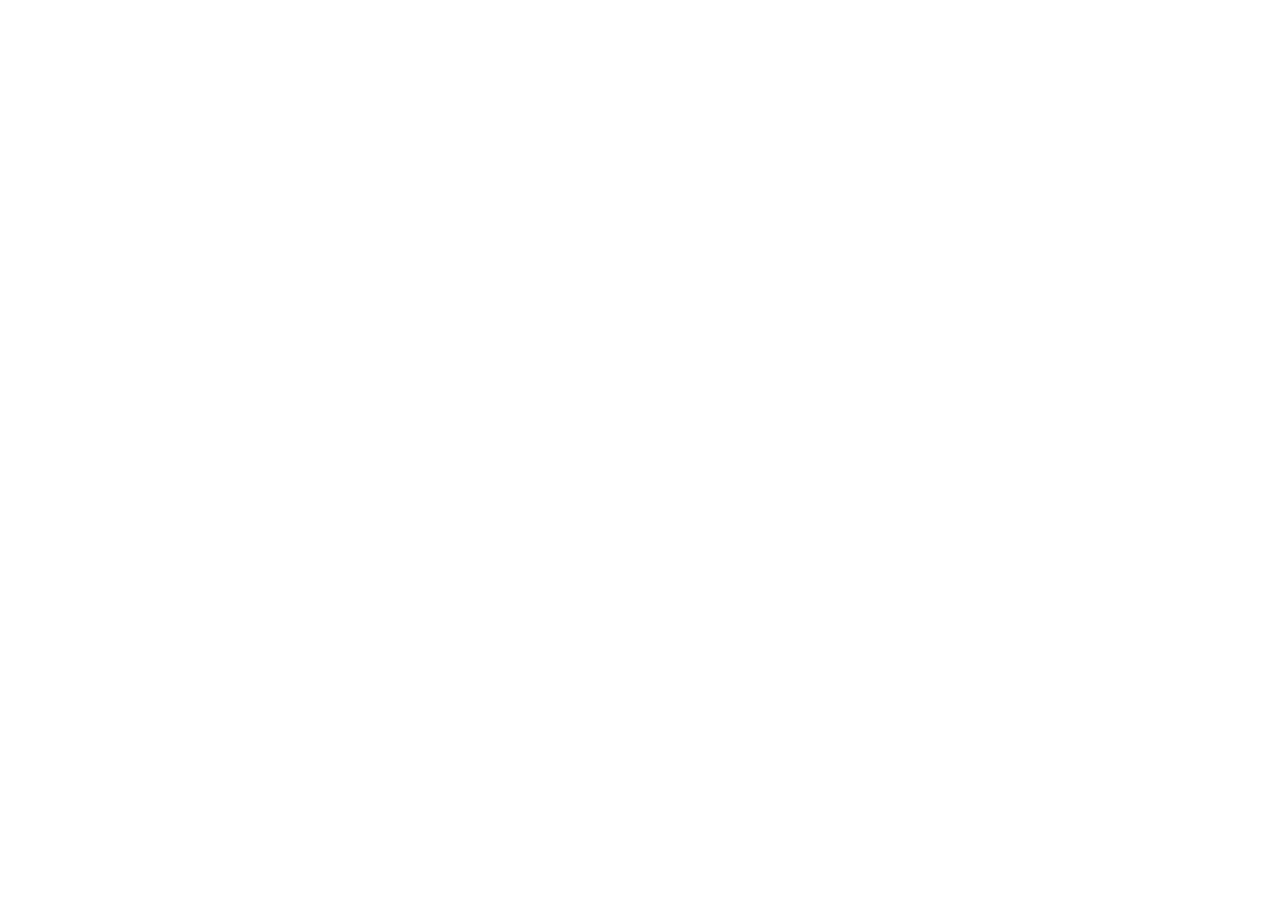
==== index.html @ 44187009 "Added computer turn." ====
<!DOCTYPE html>
<html lang="en" dir="ltr">
  <head>
    <meta charset="utf-8">
    <title>Rock Paper Scissors</title>
  </head>
  <body>
    <script>
      var turnChoices = ["Rock", "Paper", "Scissors"]

      console.log(computerTurn())

      function computerTurn(){
        return turnChoices[randomIndex()]
      }

      function randomIndex(){
        return (Math.floor(Math.random() * 3))
      }
    </script>
  </body>
</html>
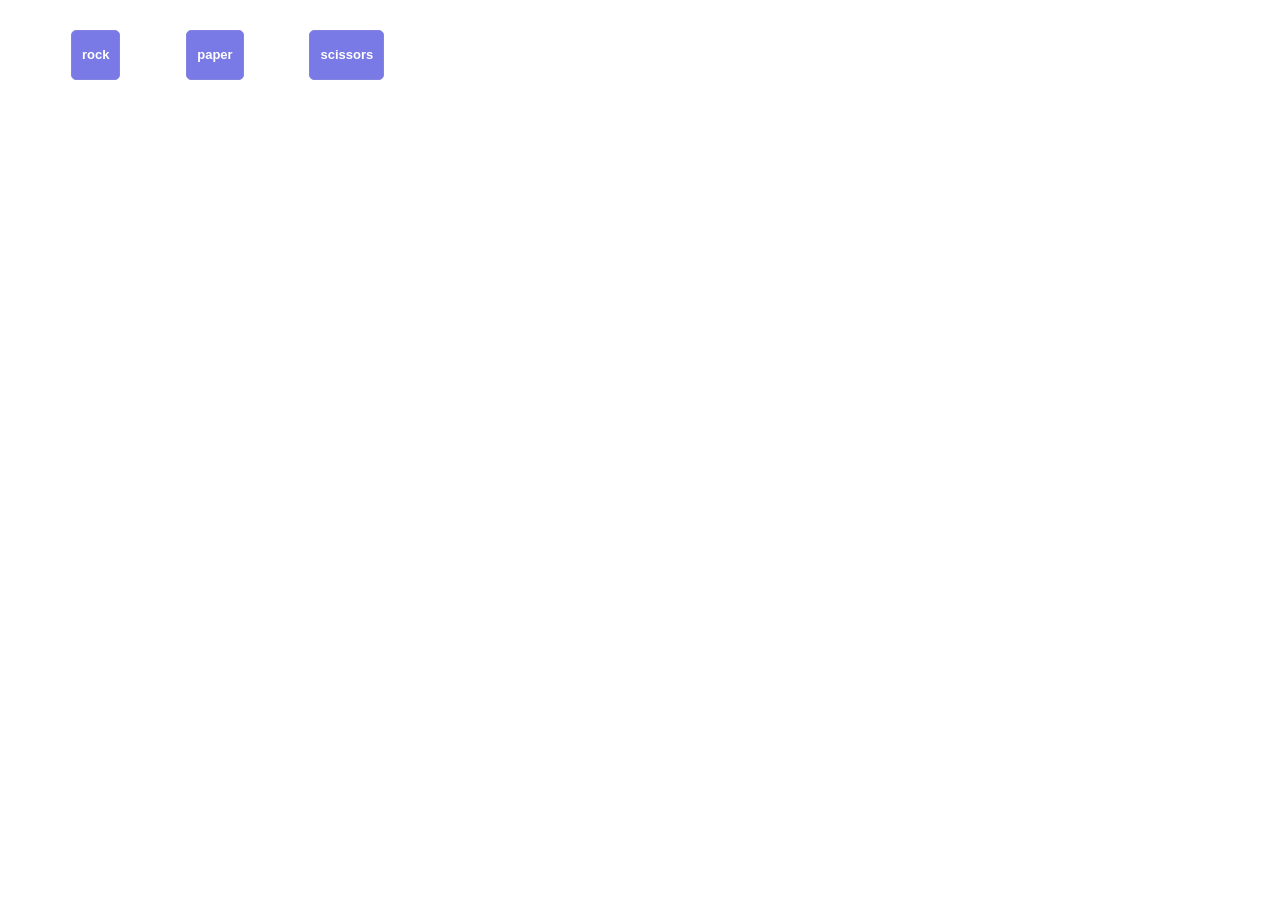
==== commit 912c1c8c: "made back up of original exercise implemented in new simple UI with buttons that respond to clicks." ====
--- a/index.html
+++ b/index.html
@@ -3,20 +3,55 @@
   <head>
     <meta charset="utf-8">
     <title>Rock Paper Scissors</title>
+    <link rel="stylesheet" type="text/css" href="style.css"/>
   </head>
   <body>
-    <script>
-      var turnChoices = ["Rock", "Paper", "Scissors"]
+    <div class="align" id="container">
+      <input class="font" data-key="0" type="submit" value="rock"></input>
+      <input class="font" data-key="1" type="submit" value="paper"></input>
+      <input class="font" data-key="2" type="submit" value="scissors"></input>
+    </div>
+  </body>
+  <script>
+    var turnChoices = ["rock", "paper", "scissors"]
 
-      console.log(computerTurn())
+    var buttons = document.querySelectorAll(`input[type="submit"]`);
+    buttons.forEach(btn =>
+      {
+        btn.addEventListener("click", function(e)
+        {
+          let choiceIndex =btn.getAttribute("data-key");
+          console.log(playRound(turnChoices[choiceIndex], computerTurn()));
+        });
+      });
 
-      function computerTurn(){
-        return turnChoices[randomIndex()]
+    //game
+    function playRound(playerSelection, computerSelection){
+      if(playerSelection === computerSelection)
+        return "It's a draw!"
+
+      switch(playerSelection){
+        case turnChoices[0]:
+          return computerSelection === turnChoices[1] ? "You lose! Paper beats Rock." : "You win! Rock beats scissors."
+        break;
+        case turnChoices[1]:
+          return computerSelection === turnChoices[2] ? "You lose! Scissors beats paper." : "You win! Paper beats rock."
+        break;
+        case turnChoices[2]:
+          return computerSelection === turnChoices[0] ? "You lose! Rock beats Scissors." : "You win! Scissors beats paper."
+        break;
+        default:
+          return "Error: could not find outcome. Please re-enter selection."
       }
 
-      function randomIndex(){
-        return (Math.floor(Math.random() * 3))
-      }
-    </script>
-  </body>
+    }
+
+    function computerTurn(){
+      return turnChoices[randomIndex()]
+    }
+
+    function randomIndex(){
+      return (Math.floor(Math.random() * 3))
+    }
+  </script>
 </html>
--- a/style.css
+++ b/style.css
@@ -0,0 +1,28 @@
+.align{
+  margin-left: 30px;
+  margin-top: 30px;
+  width: 30%;
+}
+
+.font{
+  font-size: 13px;
+  font-weight: 700;
+}
+
+#container{
+  display:flex;
+  justify-content: space-around;
+}
+
+#answer{
+  text-align: center;
+}
+
+input[type="submit"]{
+  color: white;
+  line-height: 28px;
+  padding: 10px;
+  background-color: #7a7ae6;
+  border: 1px solid #8484e0;
+  border-radius: 5px;
+}
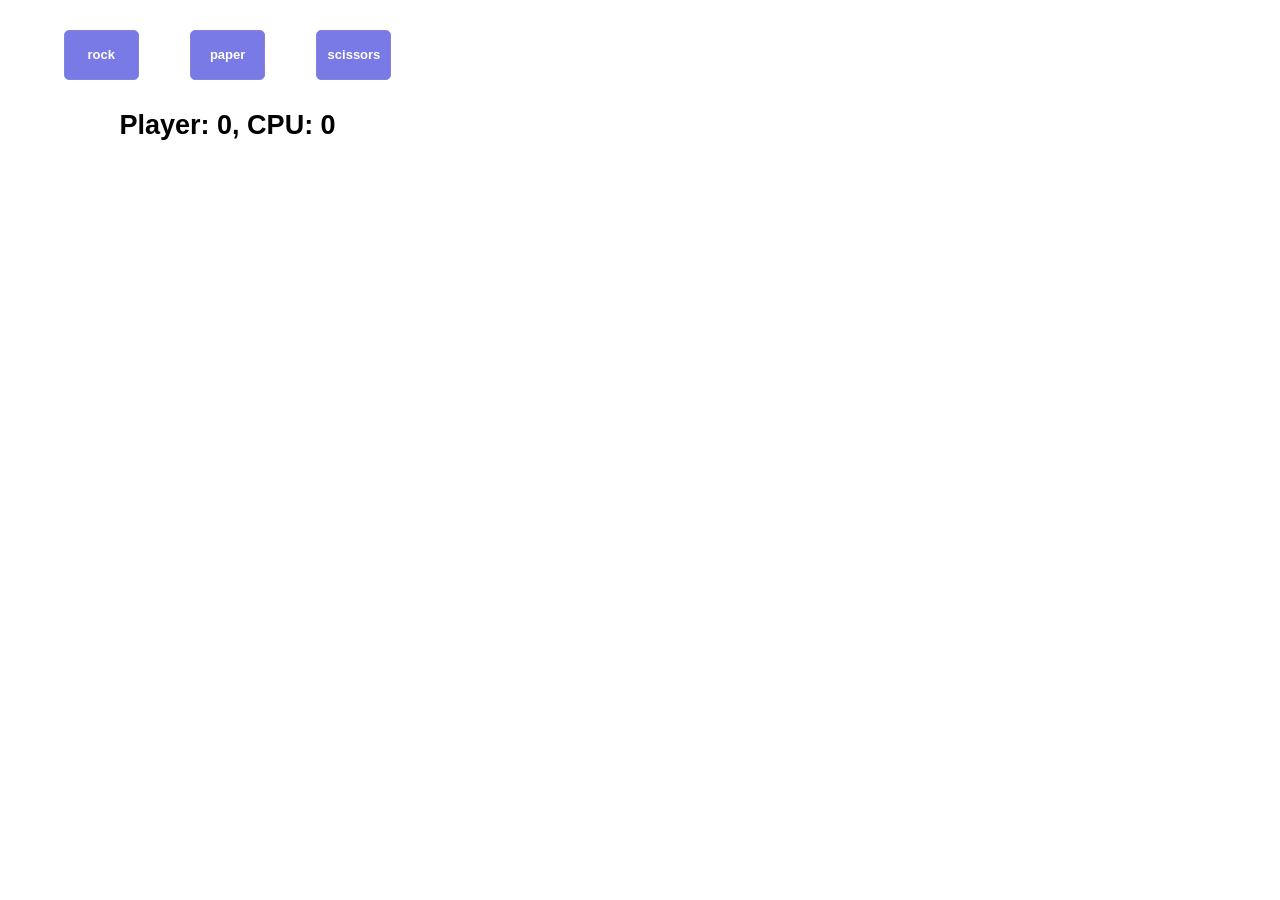
==== commit 046afcee: "small style changes to buttons, added into displaying the overall score for players." ====
--- a/index.html
+++ b/index.html
@@ -11,9 +11,14 @@
       <input class="font" data-key="1" type="submit" value="paper"></input>
       <input class="font" data-key="2" type="submit" value="scissors"></input>
     </div>
+    <div class="align font"><p id="answers"></p></div>
   </body>
   <script>
     var turnChoices = ["rock", "paper", "scissors"]
+    let playerScore = 0;
+    let computerScore = 0;
+
+    displayAnswer(playerScore, computerScore);
 
     var buttons = document.querySelectorAll(`input[type="submit"]`);
     buttons.forEach(btn =>
@@ -21,7 +26,7 @@
         btn.addEventListener("click", function(e)
         {
           let choiceIndex =btn.getAttribute("data-key");
-          console.log(playRound(turnChoices[choiceIndex], computerTurn()));
+          playRound(turnChoices[choiceIndex], computerTurn());
         });
       });
 
@@ -32,18 +37,28 @@
 
       switch(playerSelection){
         case turnChoices[0]:
-          return computerSelection === turnChoices[1] ? "You lose! Paper beats Rock." : "You win! Rock beats scissors."
+          return computerSelection === turnChoices[1] ? displayAnswer(playerScore, computerScore++) : displayAnswer(playerScore++, computerScore)
         break;
         case turnChoices[1]:
-          return computerSelection === turnChoices[2] ? "You lose! Scissors beats paper." : "You win! Paper beats rock."
+          return computerSelection === turnChoices[2] ? displayAnswer(playerScore, computerScore++) : displayAnswer(playerScore++, computerScore)
         break;
         case turnChoices[2]:
-          return computerSelection === turnChoices[0] ? "You lose! Rock beats Scissors." : "You win! Scissors beats paper."
+          return computerSelection === turnChoices[0] ? displayAnswer(playerScore, computerScore++) : displayAnswer(playerScore++, computerScore)
         break;
         default:
           return "Error: could not find outcome. Please re-enter selection."
       }
+    }
 
+    function displayAnswer(player, computer)
+    {
+      if(player === 5 || computer === 5)
+        answers.textContent = (player === 5) ? "You win! Click button to restart.": "You lose! Click button to restart.";
+      else
+      {
+        var answers = document.querySelector("p#answers");
+        answers.textContent = "Player: " + player + ", CPU: " + computer;
+      }
     }
 
     function computerTurn(){
--- a/style.css
+++ b/style.css
@@ -5,6 +5,7 @@
 }
 
 .font{
+  font-family: Arial, sans-serif;
   font-size: 13px;
   font-weight: 700;
 }
@@ -14,12 +15,16 @@
   justify-content: space-around;
 }
 
-#answer{
+#answers{
+  font-size: 27px;
   text-align: center;
+  display:flex;
+  justify-content: center;
 }
 
 input[type="submit"]{
   color: white;
+  width: 75px;
   line-height: 28px;
   padding: 10px;
   background-color: #7a7ae6;
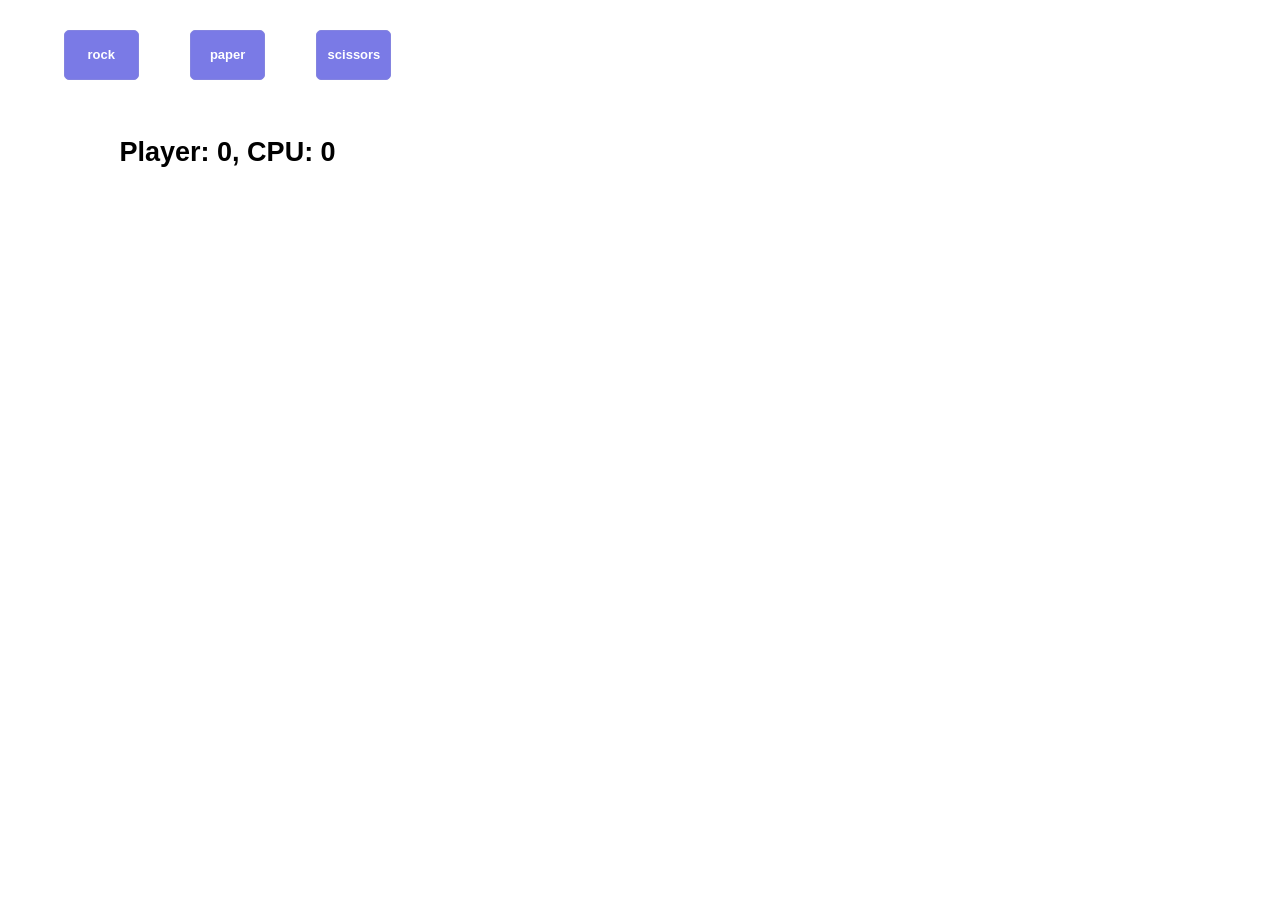
==== commit 4f74dde6: "Added in reset button that resets the entire flow." ====
--- a/index.html
+++ b/index.html
@@ -11,7 +11,9 @@
       <input class="font" data-key="1" type="submit" value="paper"></input>
       <input class="font" data-key="2" type="submit" value="scissors"></input>
     </div>
-    <div class="align font"><p id="answers"></p></div>
+    <div class="align font" id="answercontainer"><p id="answers"></p></div>
+    <ol class="align" id="history">
+    </ol>
   </body>
   <script>
     var turnChoices = ["rock", "paper", "scissors"]
@@ -32,33 +34,106 @@
 
     //game
     function playRound(playerSelection, computerSelection){
+
+      recordTurnHistory("Player selects: " + playerSelection, "playermove");
+      recordTurnHistory("CPU selects: " + computerSelection, "cpumove");
       if(playerSelection === computerSelection)
-        return "It's a draw!"
+      {
+        recordTurnHistory("It's a draw!", "roundresult");
+        return;
+      }
 
       switch(playerSelection){
         case turnChoices[0]:
-          return computerSelection === turnChoices[1] ? displayAnswer(playerScore, computerScore++) : displayAnswer(playerScore++, computerScore)
+          if(computerSelection === turnChoices[1])
+          {
+            recordTurnHistory("CPU wins the round!", "roundresult");
+            displayAnswer(playerScore, ++computerScore);
+          }
+          else
+          {
+            recordTurnHistory("Player wins the round!", "roundresult");
+            displayAnswer(++playerScore, computerScore);
+          }
         break;
         case turnChoices[1]:
-          return computerSelection === turnChoices[2] ? displayAnswer(playerScore, computerScore++) : displayAnswer(playerScore++, computerScore)
+          if(computerSelection === turnChoices[2])
+          {
+            recordTurnHistory("CPU wins the round!", "roundresult");
+            displayAnswer(playerScore, ++computerScore);
+          }
+          else
+          {
+            recordTurnHistory("Player wins the round!", "roundresult");
+            displayAnswer(++playerScore, computerScore);
+          }
         break;
         case turnChoices[2]:
-          return computerSelection === turnChoices[0] ? displayAnswer(playerScore, computerScore++) : displayAnswer(playerScore++, computerScore)
+          if(computerSelection === turnChoices[0])
+          {
+            recordTurnHistory("CPU wins the round!", "roundresult");
+            displayAnswer(playerScore, ++computerScore);
+          }else
+          {
+            recordTurnHistory("CPU wins the round!", "roundresult");
+            displayAnswer(++playerScore, computerScore);
+          }
         break;
         default:
-          return "Error: could not find outcome. Please re-enter selection."
+          return "ERROR";
       }
+    }
+
+    function recordTurnHistory(text, classToAdd)
+    {
+      var history = document.querySelector("#history");
+      if(!history) return;
+
+      let entry = document.createElement("li");
+      entry.textContent = text;
+      entry.classList.add(classToAdd);
+      history.appendChild(entry);
     }
 
     function displayAnswer(player, computer)
     {
+      var answers = document.querySelector("p#answers");
       if(player === 5 || computer === 5)
+      {
         answers.textContent = (player === 5) ? "You win! Click button to restart.": "You lose! Click button to restart.";
+        //disable buttons.
+        var btns = document.querySelectorAll("input");
+        btns.forEach(btn => btn.disabled = true);
+        //spawn restart button.
+        var answercontainer = document.querySelector("#answercontainer");
+        var resetBtn = document.createElement("input");
+        resetBtn.setAttribute("type","submit");
+        resetBtn.setAttribute("value","Reset");
+        resetBtn.classList.add("font");
+        resetBtn.addEventListener("click", reset);
+        resetBtn.style.cssText = "align-self:center";
+        answercontainer.appendChild(resetBtn);
+      }
       else
       {
-        var answers = document.querySelector("p#answers");
         answers.textContent = "Player: " + player + ", CPU: " + computer;
       }
+    }
+
+    function reset()
+    {
+      playerScore = computerScore = 0;//reset scores
+      displayAnswer(playerScore, computerScore);
+
+      //clear history
+      var history = document.querySelector("#history");
+      while(history.firstChild)
+        history.removeChild(history.firstChild);
+
+      var btns = document.querySelectorAll("input");
+      btns.forEach(btn => btn.disabled = false);
+      var answercontainer = document.querySelector("#answercontainer");
+      answercontainer.removeChild(this);
     }
 
     function computerTurn(){
--- a/style.css
+++ b/style.css
@@ -10,9 +10,32 @@
   font-weight: 700;
 }
 
+.playermove{
+  color: green;
+}
+
+.cpumove{
+  color: red;
+}
+
+.roundresult{
+  color: black;
+  font-weight: 700;
+}
+
+li{
+  font-style: italic;
+  list-style: none;
+}
+
 #container{
   display:flex;
   justify-content: space-around;
+}
+
+#answercontainer{
+  display:flex;
+  flex-direction: column;
 }
 
 #answers{
@@ -31,3 +54,9 @@
   border: 1px solid #8484e0;
   border-radius: 5px;
 }
+
+input[type="submit"]:disabled{
+  background-color: #949494;
+  border: 1px solid #949494;
+  color: #c2c2c2;
+}
